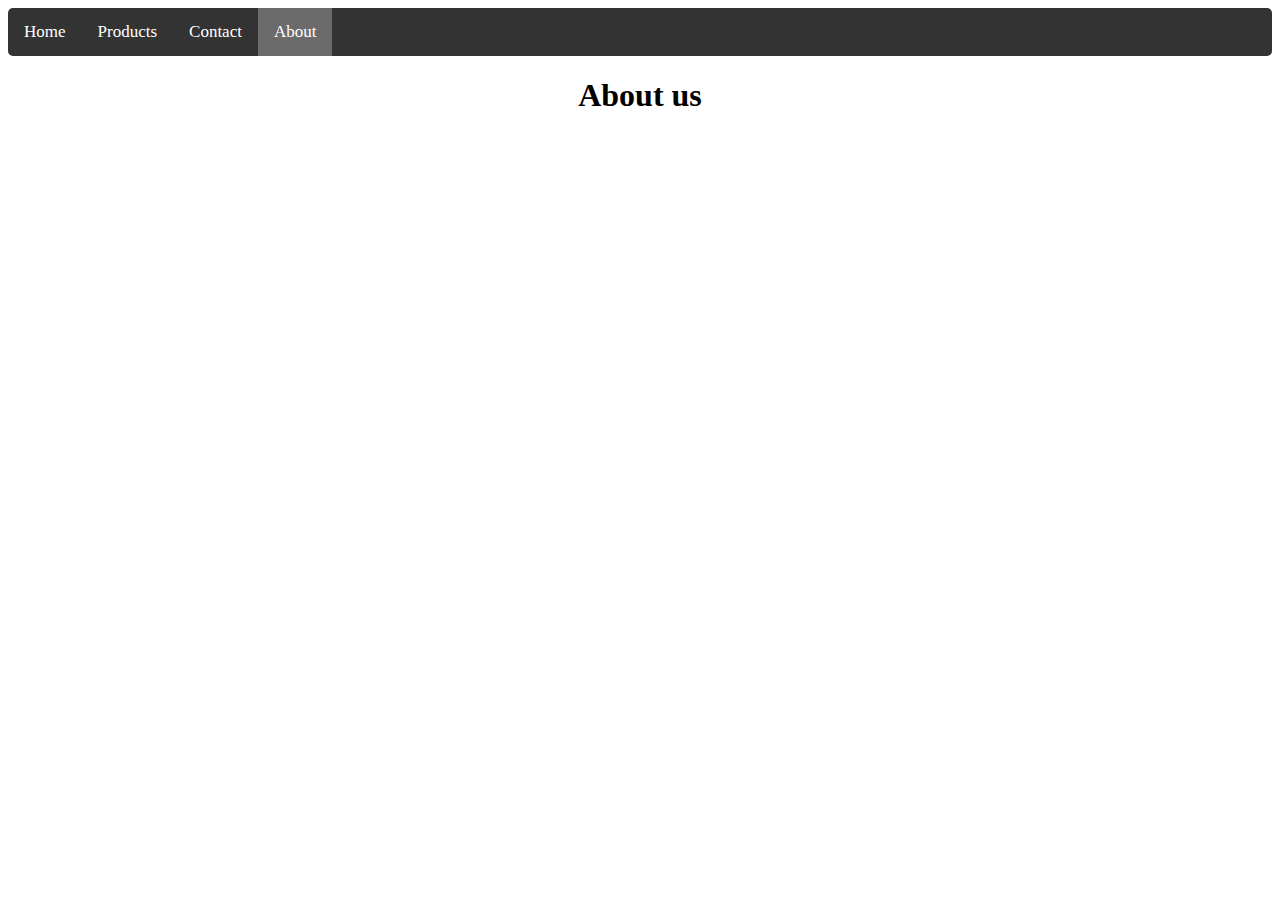
==== about.html @ f3032447 "Add files via upload" ====
<!DOCTYPE html>
<html lang="en">
<head>
    <meta charset="UTF-8">
    <meta name="viewport" content="width=device-width, initial-scale=1.0">
    <title>About</title>
    <link rel="stylesheet" href="about.css">
</head>
<style>
    h1 {
        font-family: Verdana;
    }
</style>
<body>
    <div class="topnav">
        <a href="index.html">Home</a>
        <a href="products.html">Products</a>
        <a href="contact.html">Contact</a>
        <a class="active" href="about.html">About</a>
      </div>
      <h1 style="text-align: center;">About us</h1>
</body>
</html>
---- about.css ----
.topnav {
    background-color: #333;
    overflow: hidden;
    border-radius: 5px;
  }
  
  /* Style the links inside the navigation bar */
  .topnav a {
    float: left;
    color: #f2f2f2;
    text-align: center;
    padding: 14px 16px;
    text-decoration: none;
    font-size: 17px;
    font-family: Verdana;
    background-image: linear-gradient(
        to right,
        #1fa2ff 0%,
        #12d8fa 51%,
        #1fa2ff 100%,
    );
    background-size: 200% auto;
    color: #fff;
    transition: all 0.5s ease-in-out;
  }
  
  /* Change the color of links on hover */
  .topnav a:hover {
    background-color: #ddd;
    color: black;
    background-position: right;
  }
  
  /* Add a color to the active/current link */
  .topnav a.active {
    background-color: #6b6b6b;
    color: white;
  }
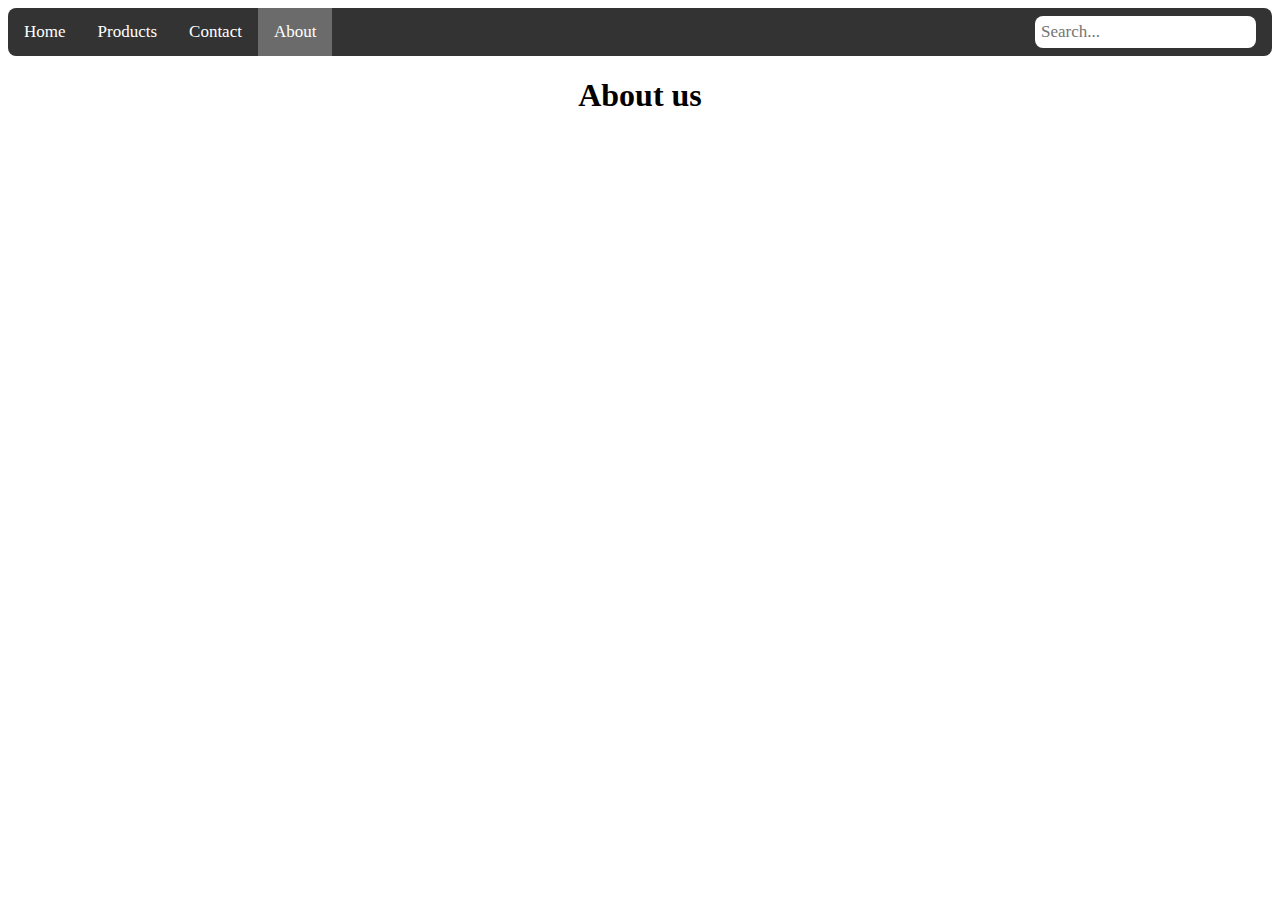
==== commit a9ace1df: "Update about.html" ====
--- a/about.html
+++ b/about.html
@@ -17,7 +17,8 @@
         <a href="products.html">Products</a>
         <a href="contact.html">Contact</a>
         <a class="active" href="about.html">About</a>
+        <input type="text" placeholder="Search...">
       </div>
       <h1 style="text-align: center;">About us</h1>
 </body>
-</html>+</html>
--- a/about.css
+++ b/about.css
@@ -1,38 +1,67 @@
+/* Add a black background color to the top navigation bar */
 .topnav {
-    background-color: #333;
-    overflow: hidden;
-    border-radius: 5px;
+  overflow: hidden;
+  background-color: #333;
+  border-radius: 8px;
+}
+
+/* Style the links inside the navigation bar */
+.topnav a {
+  float: left;
+  display: block;
+  color: black;
+  text-align: center;
+  padding: 14px 16px;
+  text-decoration: none;
+  font-size: 17px;
+  font-family: Verdana;
+  background-image: linear-gradient(
+    to right,
+    #1fa2ff 0%,
+    #12d8fa 51%,
+    #1fa2ff 100%,
+  );
+  background-size: 200% auto;
+  color: #fff;
+  transition: all 0.5s ease-in-out;
+}
+
+/* Change the color of links on hover */
+.topnav a:hover {
+  background-color: #ddd;
+  color: black;
+  background-position: right;
+}
+
+/* Style the "active" element to highlight the current page */
+.topnav a.active {
+  background-color: #6b6b6b;
+  color: white;
+}
+
+/* Style the search box inside the navigation bar */
+.topnav input[type=text] {
+  float: right;
+  padding: 6px;
+  border: none;
+  margin-top: 8px;
+  margin-right: 16px;
+  font-size: 17px;
+  border-radius: 8px;
+  font-family: Verdana;
+}
+
+/* When the screen is less than 600px wide, stack the links and the search field vertically instead of horizontally */
+@media screen and (max-width: 600px) {
+  .topnav a, .topnav input[type=text] {
+    float: none;
+    display: block;
+    text-align: left;
+    width: 100%;
+    margin: 0;
+    padding: 14px;
   }
-  
-  /* Style the links inside the navigation bar */
-  .topnav a {
-    float: left;
-    color: #f2f2f2;
-    text-align: center;
-    padding: 14px 16px;
-    text-decoration: none;
-    font-size: 17px;
-    font-family: Verdana;
-    background-image: linear-gradient(
-        to right,
-        #1fa2ff 0%,
-        #12d8fa 51%,
-        #1fa2ff 100%,
-    );
-    background-size: 200% auto;
-    color: #fff;
-    transition: all 0.5s ease-in-out;
+  .topnav input[type=text] {
+    border: 1px solid #ccc;
   }
-  
-  /* Change the color of links on hover */
-  .topnav a:hover {
-    background-color: #ddd;
-    color: black;
-    background-position: right;
-  }
-  
-  /* Add a color to the active/current link */
-  .topnav a.active {
-    background-color: #6b6b6b;
-    color: white;
-  }+}
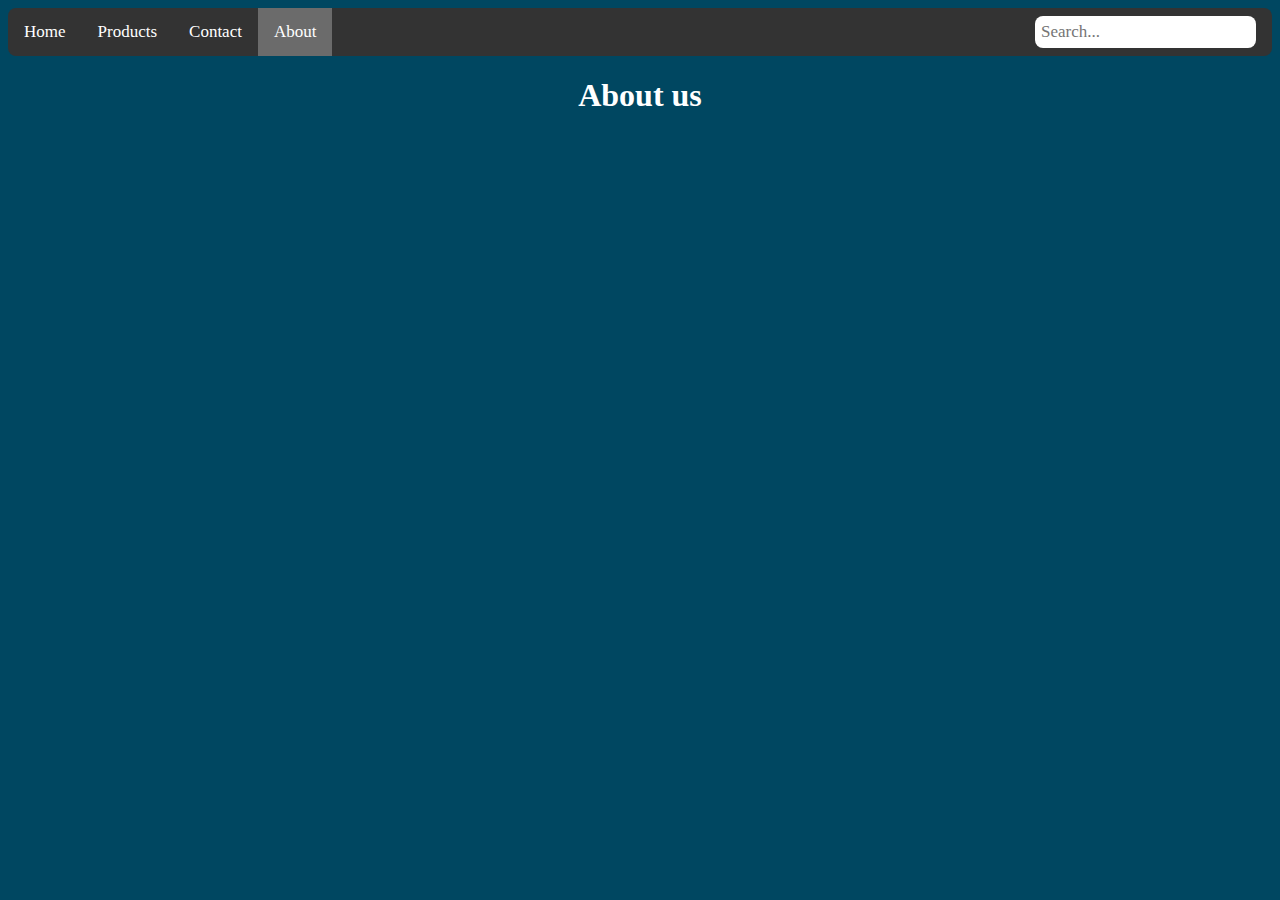
==== commit 25ab7635: "Add files via upload" ====
--- a/about.html
+++ b/about.html
@@ -10,8 +10,23 @@
     h1 {
         font-family: Verdana;
     }
+    body {
+            animation: fadeInAnimation ease 3s;
+            animation-iteration-count: 1;
+            animation-fill-mode: forwards;
+        }
+
+        @keyframes fadeInAnimation {
+            0% {
+                opacity: 0;
+            }
+
+            100% {
+                opacity: 1;
+            }
+        }
 </style>
-<body>
+<body style="background-color: #004761;">
     <div class="topnav">
         <a href="index.html">Home</a>
         <a href="products.html">Products</a>
@@ -19,6 +34,6 @@
         <a class="active" href="about.html">About</a>
         <input type="text" placeholder="Search...">
       </div>
-      <h1 style="text-align: center;">About us</h1>
+      <h1 style="text-align: center; color: white;">About us</h1>
 </body>
-</html>
+</html>--- a/about.css
+++ b/about.css
@@ -64,4 +64,4 @@
   .topnav input[type=text] {
     border: 1px solid #ccc;
   }
-}
+}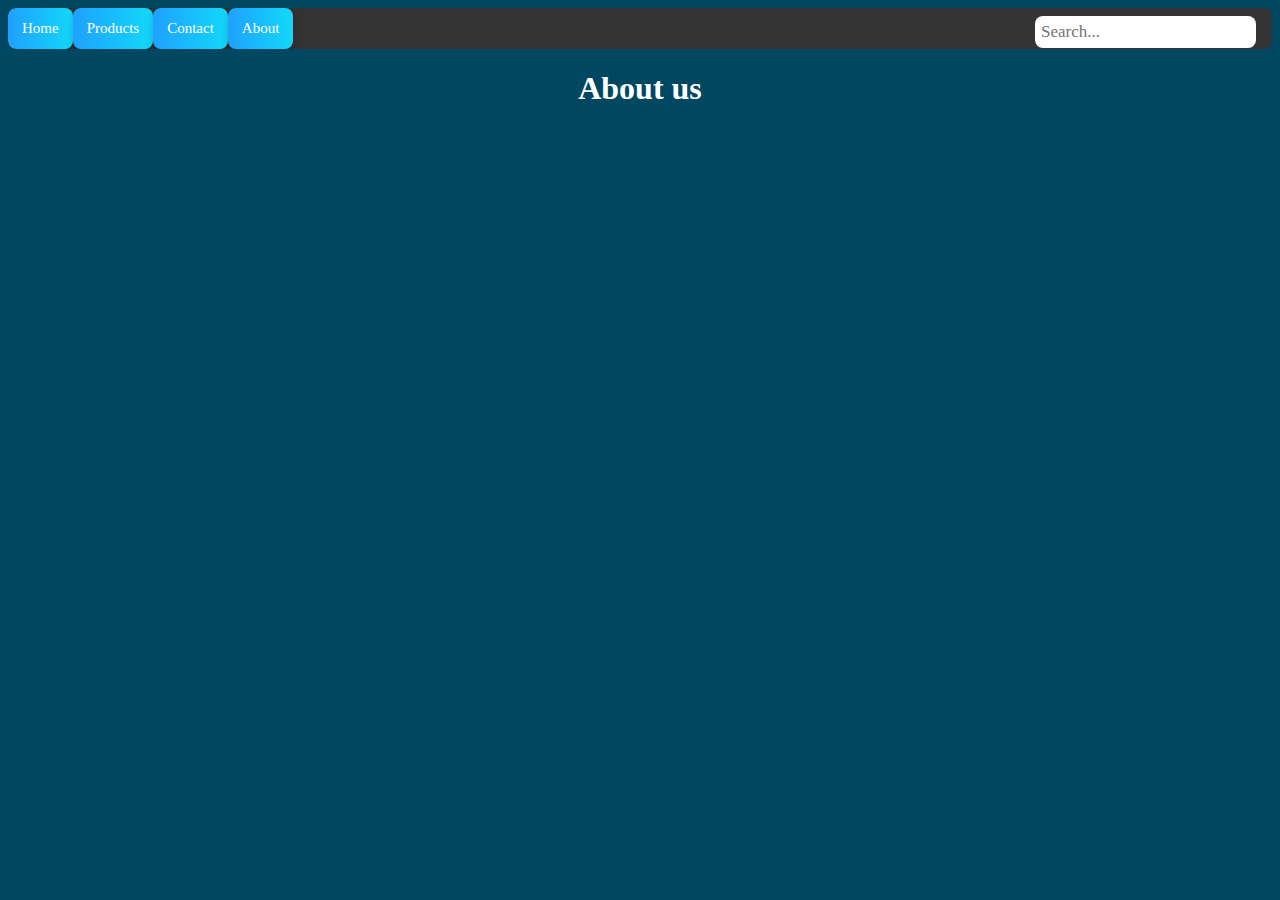
==== commit 20df2340: "Add files via upload" ====
--- a/about.html
+++ b/about.html
@@ -11,19 +11,43 @@
         font-family: Verdana;
     }
     body {
-            animation: fadeInAnimation ease 3s;
-            animation-iteration-count: 1;
-            animation-fill-mode: forwards;
+            background-color: #004761;
+            overflow: hidden; /* Prevent scrolling while loading */
         }
-
-        @keyframes fadeInAnimation {
-            0% {
-                opacity: 0;
-            }
-
-            100% {
-                opacity: 1;
-            }
+        h1, p {
+            font-family: Verdana;
+        }
+        .topnav {
+            position: relative;
+            z-index: 1; /* Ensure the navbar is above the loading icon */
+        }
+        .loading {
+            position: fixed;
+            top: 0;
+            left: 0;
+            width: 100%;
+            height: 100%;
+            background-color: rgba(0, 0, 0, 0.7);
+            display: flex;
+            justify-content: center;
+            align-items: center;
+            z-index: 10; /* Ensure loading icon is above other elements */
+        }
+        .loader {
+            border: 16px solid #f3f3f3; /* Light grey */
+            border-top: 16px solid #3498db; /* Blue */
+            border-radius: 50%;
+            width: 100px;
+            height: 100px;
+            animation: spin 2s linear infinite;
+        }
+        @keyframes spin {
+            0% { transform: rotate(0deg); }
+            100% { transform: rotate(360deg); }
+        }
+        /* Hide the loading icon when the page is loaded */
+        .loaded .loading {
+            display: none;
         }
 </style>
 <body style="background-color: #004761;">
@@ -35,5 +59,13 @@
         <input type="text" placeholder="Search...">
       </div>
       <h1 style="text-align: center; color: white;">About us</h1>
+
+      <script>
+        // Wait for the window to load
+        window.onload = function() {
+            // Remove the loading class from the body
+            document.body.classList.add('loaded');
+        };
+    </script>
 </body>
 </html>--- a/about.css
+++ b/about.css
@@ -9,21 +9,23 @@
 .topnav a {
   float: left;
   display: block;
-  color: black;
+  color: white; /* Changed to white for better contrast */
   text-align: center;
-  padding: 14px 16px;
+  padding: 10px 12px; /* Reduced padding for smaller buttons */
   text-decoration: none;
-  font-size: 17px;
+  font-size: 15px; /* Reduced font size for smaller appearance */
   font-family: Verdana;
   background-image: linear-gradient(
     to right,
     #1fa2ff 0%,
     #12d8fa 51%,
-    #1fa2ff 100%,
+    #1fa2ff 100%
   );
   background-size: 200% auto;
-  color: #fff;
   transition: all 0.5s ease-in-out;
+  border: 2px solid transparent; /* Add a border */
+  border-radius: 8px; /* Rounded corners */
+  box-shadow: 0 4px 8px rgba(0, 0, 0, 0.2); /* Add shadow */
 }
 
 /* Change the color of links on hover */
@@ -31,6 +33,8 @@
   background-color: #ddd;
   color: black;
   background-position: right;
+  transform: scale(1.05); /* Slightly scale up on hover */
+  border-color: #1fa2ff; /* Add border color on hover */
 }
 
 /* Style the "active" element to highlight the current page */
@@ -49,6 +53,12 @@
   font-size: 17px;
   border-radius: 8px;
   font-family: Verdana;
+  transition: border-color 0.3s ease; /* Smooth transition for border */
+}
+
+/* Change border color of search box on focus */
+.topnav input[type=text]:focus {
+  border: 2px solid #1fa2ff; /* Highlight border on focus */
 }
 
 /* When the screen is less than 600px wide, stack the links and the search field vertically instead of horizontally */
@@ -59,7 +69,7 @@
     text-align: left;
     width: 100%;
     margin: 0;
-    padding: 14px;
+    padding: 10px; /* Adjust padding for smaller screens */
   }
   .topnav input[type=text] {
     border: 1px solid #ccc;
